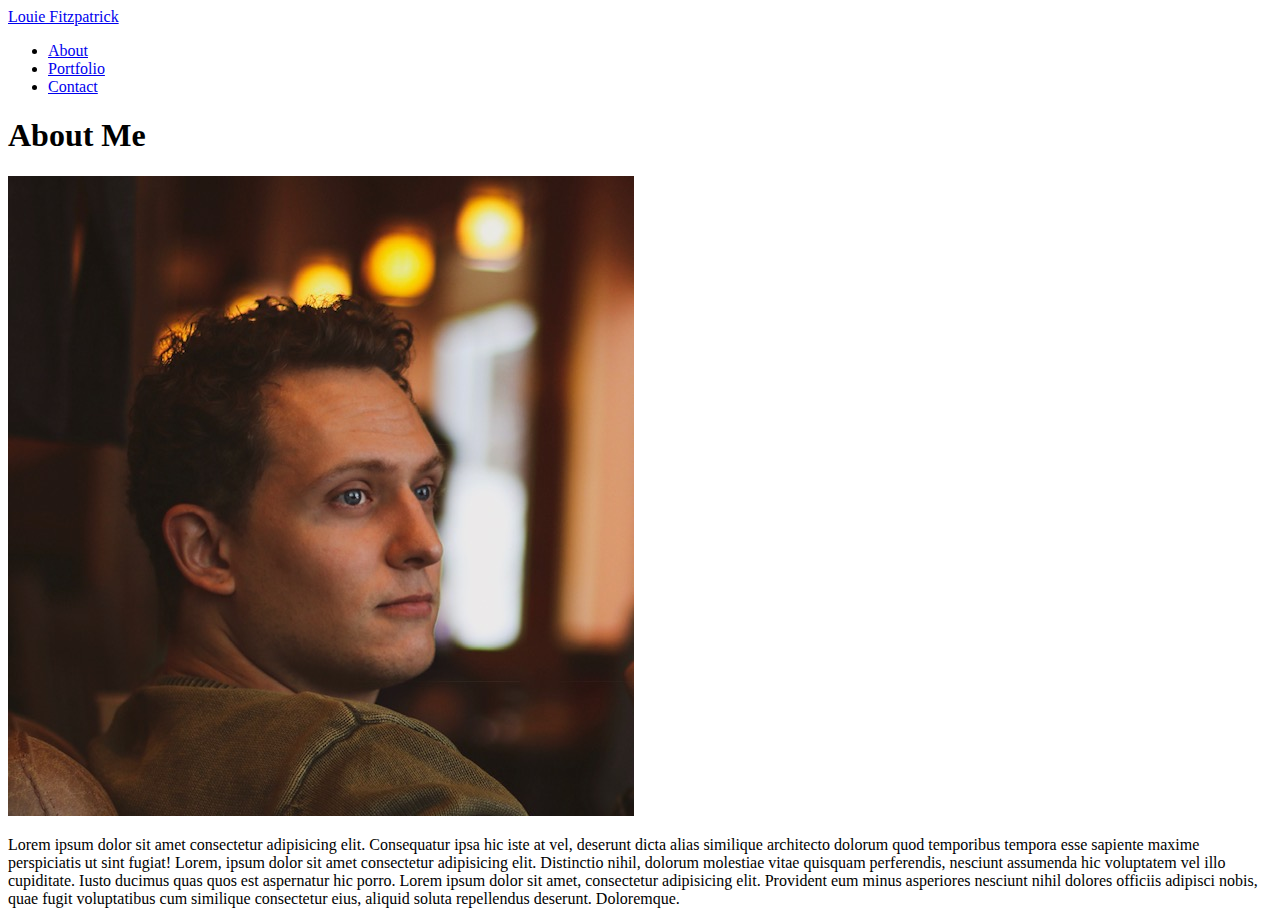
==== index.html @ 7e80bac2 "index.html progress" ====
<!DOCTYPE html>
<html lang="en">
<head>
    <meta charset="UTF-8">
    <meta name="viewport" content="width=device-width, initial-scale=1.0">
    <meta http-equiv="X-UA-Compatible" content="ie=edge">
    <title>About | Louie Fitzpatrick</title>
    <link rel="stylesheet" href="css/style.css">
    <link rel="stylesheet" href="https://stackpath.bootstrapcdn.com/bootstrap/4.2.1/css/bootstrap.min.css" integrity="sha384-GJzZqFGwb1QTTN6wy59ffF1BuGJpLSa9DkKMp0DgiMDm4iYMj70gZWKYbI706tWS" crossorigin="anonymous">
</head>
<body>
    <div class="container">
        <div class="row justify-content-between">
          <div class="col">
            <a href="index.html" class="btn btn-secondary btn-lg active" role="button" aria-pressed="true">Louie Fitzpatrick</a>
          </div>
          <div class="col">
            <ul class="nav justify-content-end">
                <li class="nav-item">
                  <a class="nav-link text-muted" href="index.html">About</a>
                </li>
                <li class="nav-item">
                  <a class="nav-link text-muted" href="portfolio.html">Portfolio</a>
                </li>
                <li class="nav-item">
                    <a class="nav-link text-muted" href="contact.html">Contact</a>
                  </li>
              </ul>
          </div>
        </div>


        <div class="row">
          <div class="col">
            <header>
                <h1>About Me</h1>
            </header>
          </div>
        </div>

        <div class="container">
            <div class="row">
              <div class="col">
                <img src="images/IMG_8708 (2).jpg" class="rounded float-left" alt="Louie Fitzpatrick">    
              </div>
              <div class="col">
                <p>
                    Lorem ipsum dolor sit amet consectetur adipisicing elit. 
                    Consequatur ipsa hic iste at vel, deserunt dicta alias 
                    similique architecto dolorum quod temporibus tempora esse 
                    sapiente maxime perspiciatis ut sint fugiat! Lorem, ipsum 
                    dolor sit amet consectetur adipisicing elit. Distinctio 
                    nihil, dolorum molestiae vitae quisquam perferendis, nesciunt 
                    assumenda hic voluptatem vel illo cupiditate. Iusto ducimus 
                    quas quos est aspernatur hic porro. Lorem ipsum dolor sit amet, 
                    consectetur adipisicing elit. Provident eum minus asperiores 
                    nesciunt nihil dolores officiis adipisci nobis, quae fugit 
                    voluptatibus cum similique consectetur eius, aliquid soluta 
                    repellendus deserunt. Doloremque.
                </p>
              </div>
            </div>
        </div>
    </div>
  
</body>
</html>
---- css/style.css ----
nav {
  padding: 10px;
}
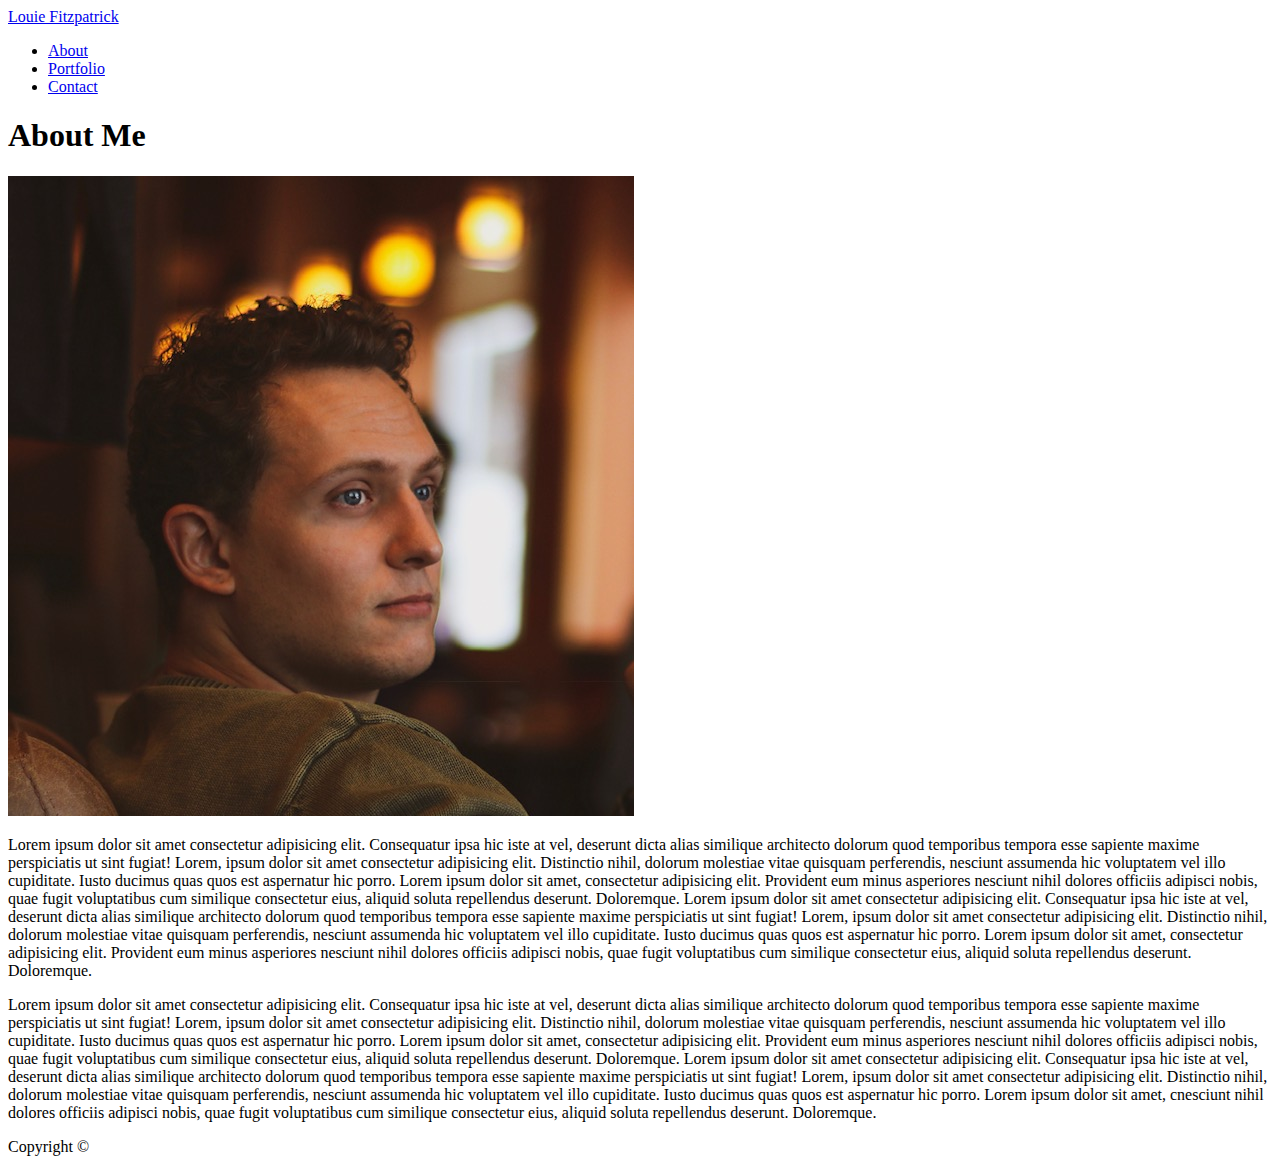
==== commit e2cfaa8a: "bootstrap added to all three pages" ====
--- a/index.html
+++ b/index.html
@@ -1,49 +1,51 @@
 <!DOCTYPE html>
 <html lang="en">
-<head>
-    <meta charset="UTF-8">
-    <meta name="viewport" content="width=device-width, initial-scale=1.0">
-    <meta http-equiv="X-UA-Compatible" content="ie=edge">
-    <title>About | Louie Fitzpatrick</title>
-    <link rel="stylesheet" href="css/style.css">
-    <link rel="stylesheet" href="https://stackpath.bootstrapcdn.com/bootstrap/4.2.1/css/bootstrap.min.css" integrity="sha384-GJzZqFGwb1QTTN6wy59ffF1BuGJpLSa9DkKMp0DgiMDm4iYMj70gZWKYbI706tWS" crossorigin="anonymous">
-</head>
-<body>
-    <div class="container">
-        <div class="row justify-content-between">
-          <div class="col">
-            <a href="index.html" class="btn btn-secondary btn-lg active" role="button" aria-pressed="true">Louie Fitzpatrick</a>
-          </div>
-          <div class="col">
-            <ul class="nav justify-content-end">
-                <li class="nav-item">
-                  <a class="nav-link text-muted" href="index.html">About</a>
-                </li>
-                <li class="nav-item">
-                  <a class="nav-link text-muted" href="portfolio.html">Portfolio</a>
-                </li>
-                <li class="nav-item">
-                    <a class="nav-link text-muted" href="contact.html">Contact</a>
-                  </li>
-              </ul>
-          </div>
+    <head>
+        <meta charset="UTF-8">
+        <meta name="viewport" content="width=device-width, initial-scale=1.0">
+        <meta http-equiv="X-UA-Compatible" content="ie=edge">
+        <title>About | Louie Fitzpatrick</title>
+    
+        <link rel="stylesheet" href="https://stackpath.bootstrapcdn.com/bootstrap/4.2.1/css/bootstrap.min.css" integrity="sha384-GJzZqFGwb1QTTN6wy59ffF1BuGJpLSa9DkKMp0DgiMDm4iYMj70gZWKYbI706tWS" crossorigin="anonymous">
+        <link rel="stylesheet" href="assets/css/style.css">
+    </head>
+    <body>
+    <div class="bg">
+        <div class="container bg-white">
+            <div class="row justify-content-between">
+            <div class="col-xs-12 col-sm-12 col-md-6 col-lg-6">
+                <a href="index.html" class="btn btn-secondary btn-lg active" role="button" aria-pressed="true">Louie Fitzpatrick</a>
+            </div>
+            <div class="col">
+                <ul class="nav justify-content-end">
+                    <li class="nav-item">
+                        <a class="nav-link text-muted" href="index.html">About</a>
+                    </li>
+                    <li class="nav-item">
+                        <a class="nav-link text-muted" href="portfolio.html">Portfolio</a>
+                    </li>
+                    <li class="nav-item">
+                        <a class="nav-link text-muted" href="contact.html">Contact</a>
+                    </li>
+                </ul>
+            </div>
         </div>
 
 
         <div class="row">
-          <div class="col">
-            <header>
-                <h1>About Me</h1>
-            </header>
-          </div>
+            <div class="col">
+                <header>
+                    <h1>About Me</h1>
+                </header>
+            </div>
         </div>
 
-        <div class="container">
-            <div class="row">
-              <div class="col">
-                <img src="images/IMG_8708 (2).jpg" class="rounded float-left" alt="Louie Fitzpatrick">    
-              </div>
-              <div class="col">
+            
+        <div class="row">  
+            <div class="col">
+                <img src="assets/images/IMG_8708 (2).jpg" class="img-fluid rounded float-left" alt="Louie Fitzpatrick">    
+            </div>
+            <div class="col">
                 <p>
                     Lorem ipsum dolor sit amet consectetur adipisicing elit. 
                     Consequatur ipsa hic iste at vel, deserunt dicta alias 
@@ -56,12 +58,59 @@
                     consectetur adipisicing elit. Provident eum minus asperiores 
                     nesciunt nihil dolores officiis adipisci nobis, quae fugit 
                     voluptatibus cum similique consectetur eius, aliquid soluta 
+                    repellendus deserunt. Doloremque. Lorem ipsum dolor sit amet 
+                    consectetur adipisicing elit. Consequatur ipsa hic iste at vel, 
+                    deserunt dicta alias 
+                    similique architecto dolorum quod temporibus tempora esse 
+                    sapiente maxime perspiciatis ut sint fugiat! Lorem, ipsum 
+                    dolor sit amet consectetur adipisicing elit. Distinctio 
+                    nihil, dolorum molestiae vitae quisquam perferendis, nesciunt 
+                    assumenda hic voluptatem vel illo cupiditate. Iusto ducimus 
+                    quas quos est aspernatur hic porro. Lorem ipsum dolor sit amet, 
+                    consectetur adipisicing elit. Provident eum minus asperiores 
+                    nesciunt nihil dolores officiis adipisci nobis, quae fugit 
+                    voluptatibus cum similique consectetur eius, aliquid soluta 
                     repellendus deserunt. Doloremque.
                 </p>
-              </div>
+            </div>
+        </div>
+
+        <div class="row">
+            <div class="col">
+                <p>
+                    Lorem ipsum dolor sit amet consectetur adipisicing elit. 
+                    Consequatur ipsa hic iste at vel, deserunt dicta alias 
+                    similique architecto dolorum quod temporibus tempora esse 
+                    sapiente maxime perspiciatis ut sint fugiat! Lorem, ipsum 
+                    dolor sit amet consectetur adipisicing elit. Distinctio 
+                    nihil, dolorum molestiae vitae quisquam perferendis, nesciunt 
+                    assumenda hic voluptatem vel illo cupiditate. Iusto ducimus 
+                    quas quos est aspernatur hic porro. Lorem ipsum dolor sit amet, 
+                    consectetur adipisicing elit. Provident eum minus asperiores 
+                    nesciunt nihil dolores officiis adipisci nobis, quae fugit 
+                    voluptatibus cum similique consectetur eius, aliquid soluta 
+                    repellendus deserunt. Doloremque. Lorem ipsum dolor sit amet 
+                    consectetur adipisicing elit. Consequatur ipsa hic iste at vel, 
+                    deserunt dicta alias 
+                    similique architecto dolorum quod temporibus tempora esse 
+                    sapiente maxime perspiciatis ut sint fugiat! Lorem, ipsum 
+                    dolor sit amet consectetur adipisicing elit. Distinctio 
+                    nihil, dolorum molestiae vitae quisquam perferendis, nesciunt 
+                    assumenda hic voluptatem vel illo cupiditate. Iusto ducimus 
+                    quas quos est aspernatur hic porro. Lorem ipsum dolor sit amet, 
+                    cnesciunt nihil dolores officiis adipisci nobis, quae fugit 
+                    voluptatibus cum similique consectetur eius, aliquid soluta 
+                    repellendus deserunt. Doloremque.
+                </p>
             </div>
         </div>
     </div>
+</div>
+<footer>
+    <div class="container">
+        Copyright © 
+    </div>
+</footer>
   
 </body>
 </html>--- a/assets/css/style.css
+++ b/assets/css/style.css
@@ -0,0 +1,8 @@
+
+.bg {
+  background-image: url("assets/images/concrete_seamless.png");
+  height: 100%;
+  background-position: center;
+  background-repeat: no-repeat;
+  background-size: cover;
+}